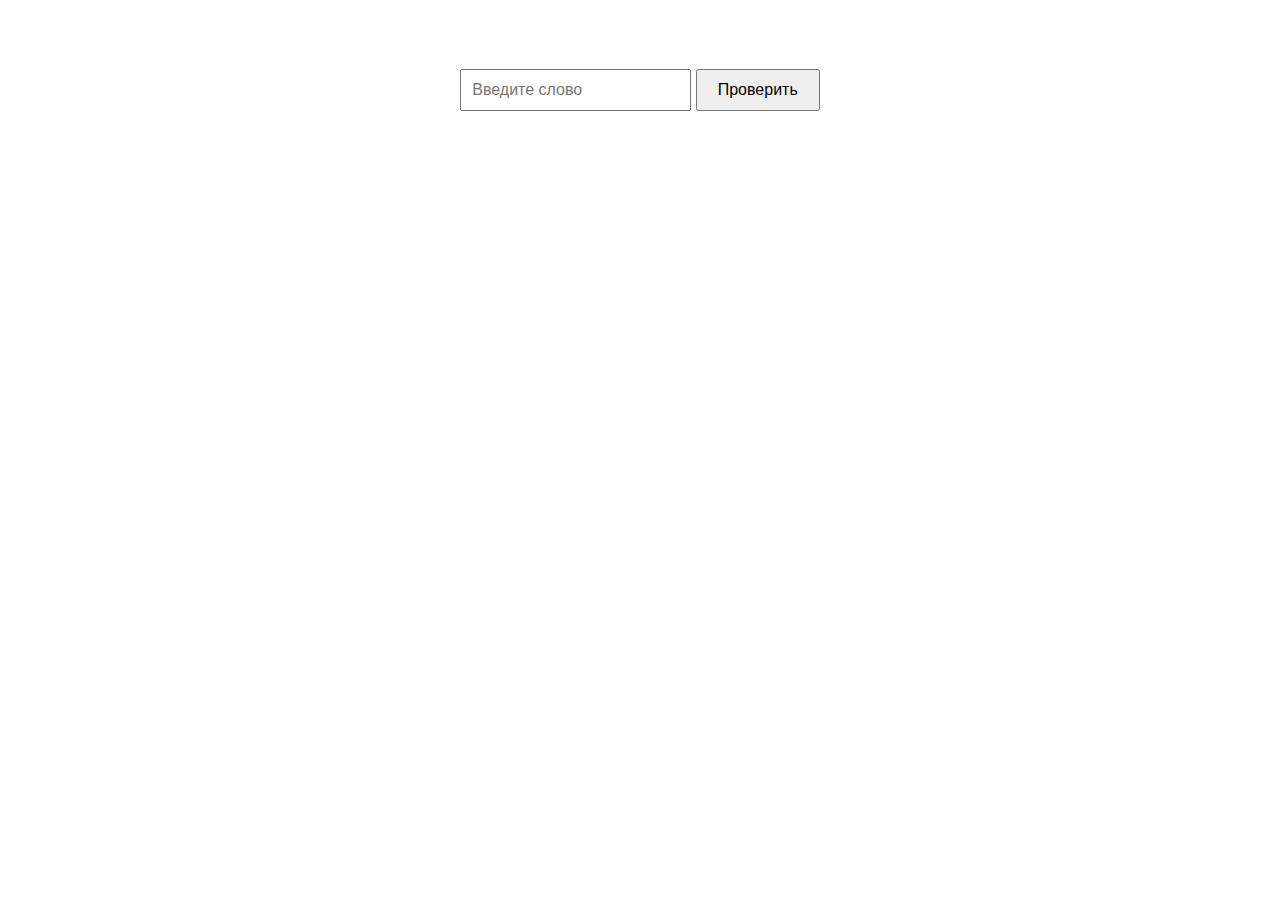
==== game.html @ 1332def2 "Add files via upload" ====
<!DOCTYPE html>
<html lang="ru">
<head>
    <meta charset="UTF-8">
    <meta name="viewport" content="width=device-width, initial-scale=1.0">
    <title>Игра: Паронимы</title>
    <link rel="stylesheet" href="styles.css">
</head>
<body>
    <h1 id="currentWord"></h1>
    <input type="text" id="userInput" placeholder="Введите слово">
    <button onclick="checkWord()">Проверить</button>
    <p id="result"></p>

    <script src="paronyms.js"></script>
    <script src="script.js"></script>
</body>
</html>
---- styles.css ----
body {
    font-family: Arial, sans-serif;
    text-align: center;
    padding: 20px;
}

label {
    margin: 10px;
    font-size: 18px;
    display: inline-block;
}

button {
    padding: 10px 20px;
    font-size: 16px;
    cursor: pointer;
    margin-top: 20px;
}

#userInput {
    padding: 10px;
    font-size: 16px;
    margin-top: 20px;
}

#result {
    margin-top: 20px;
    font-size: 18px;
    color: green;
}
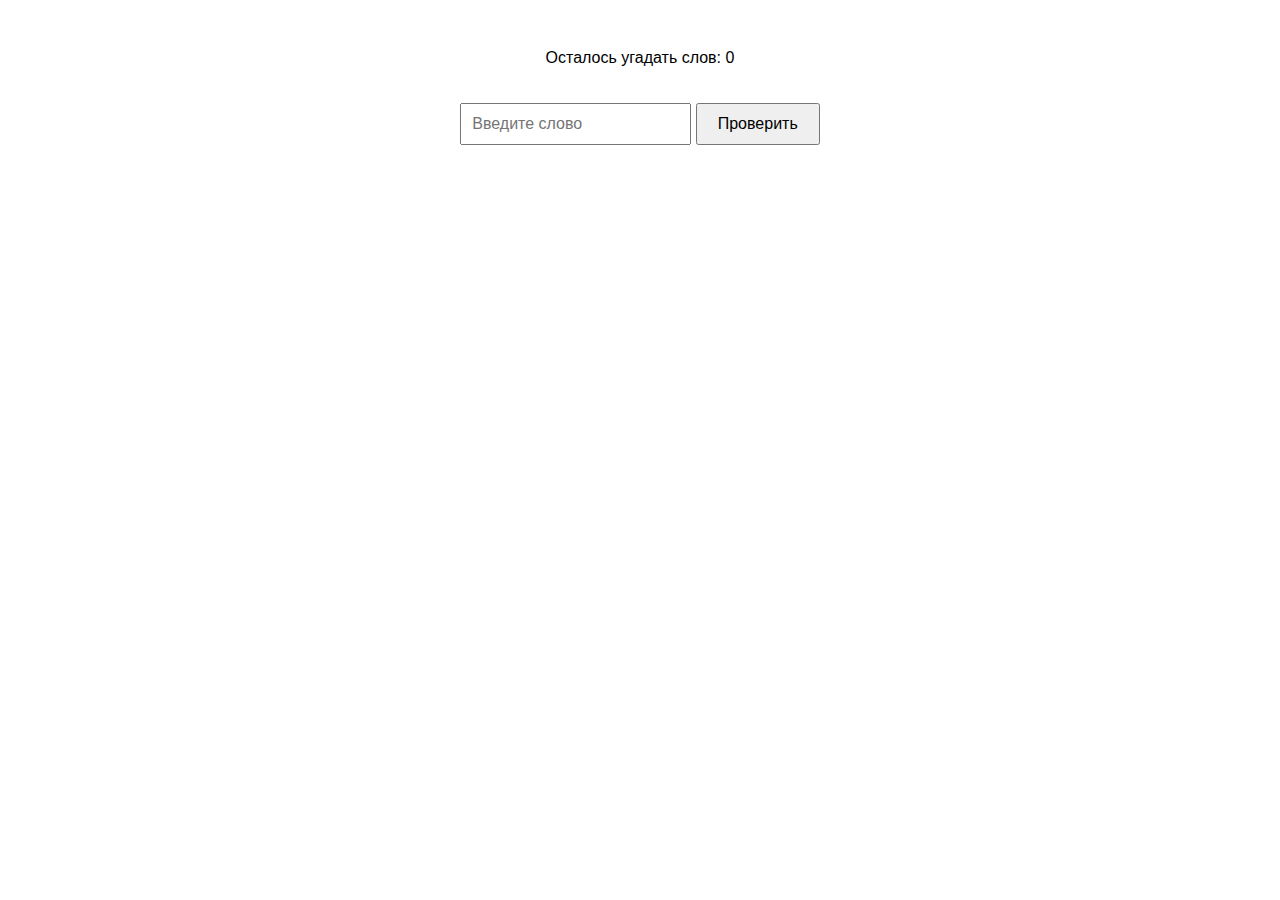
==== commit 2647598e: "Update game.html" ====
--- a/game.html
+++ b/game.html
@@ -8,6 +8,7 @@
 </head>
 <body>
     <h1 id="currentWord"></h1>
+    <p id="counter">Осталось угадать слов: <span id="remainingWords">0</span></p>
     <input type="text" id="userInput" placeholder="Введите слово">
     <button onclick="checkWord()">Проверить</button>
     <p id="result"></p>
@@ -15,4 +16,4 @@
     <script src="paronyms.js"></script>
     <script src="script.js"></script>
 </body>
-</html>+</html>
